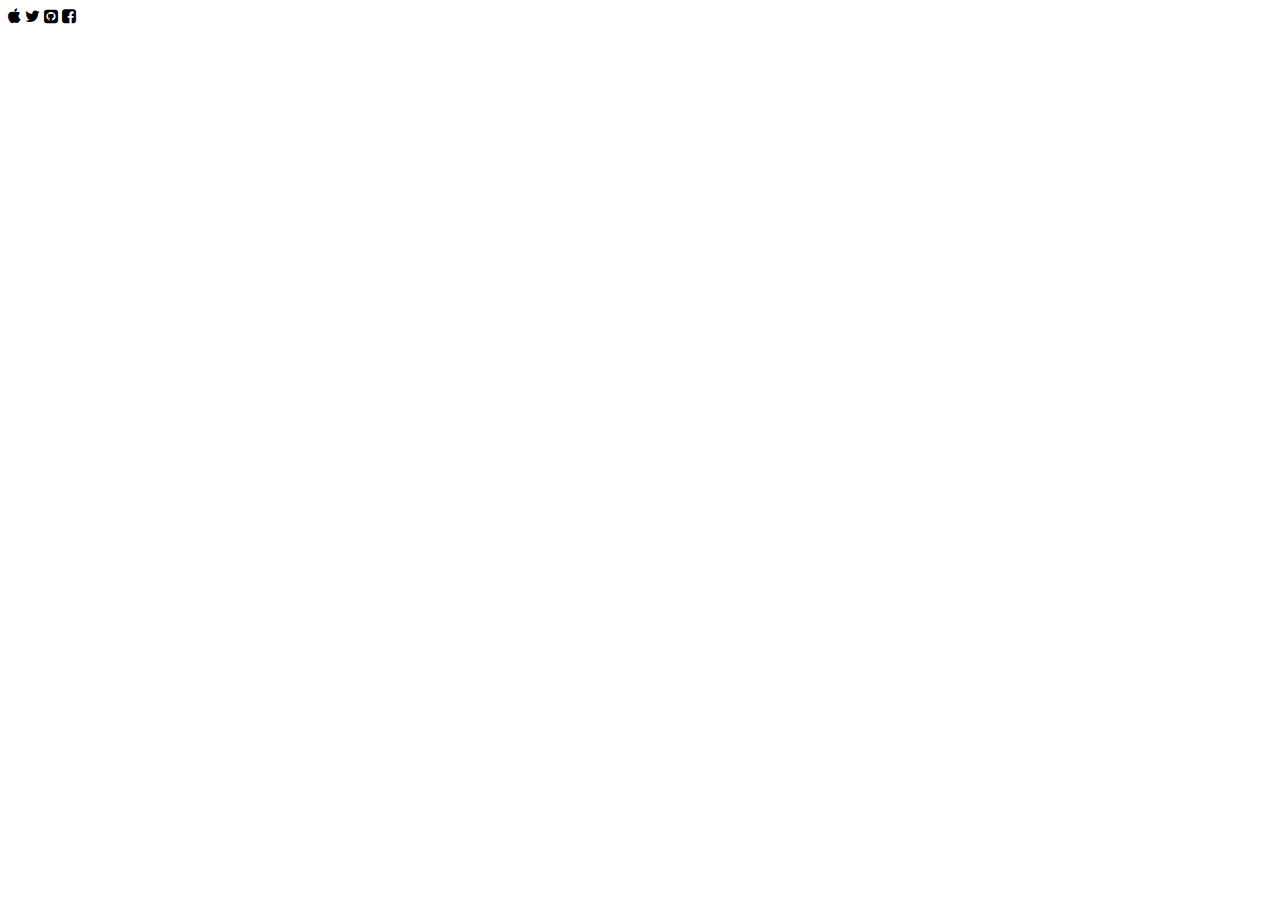
==== web/test.html @ 6612d4bf "Initial commit" ====
<html lang="en">

<head>
  <meta charset="UTF-8">
  <meta name="viewport" content="width=device-width, initial-scale=1.0">
  <title>CSS glowing icons</title>
  <link rel="stylesheet" href="style.css">
  <link rel="stylesheet" href="https://stackpath.bootstrapcdn.com/font-awesome/4.7.0/css/font-awesome.min.css">
</head>

<body>
  <div class="container">
    <i class="fa fa-apple" id="apple"></i>
    <i class="fa fa-twitter" id="twitter"></i>
    <i class="fa fa-github-square github" id="github"></i>
    <i class="fa fa-facebook-square" id="facebook"></i>
  </div>
</body>

</html>
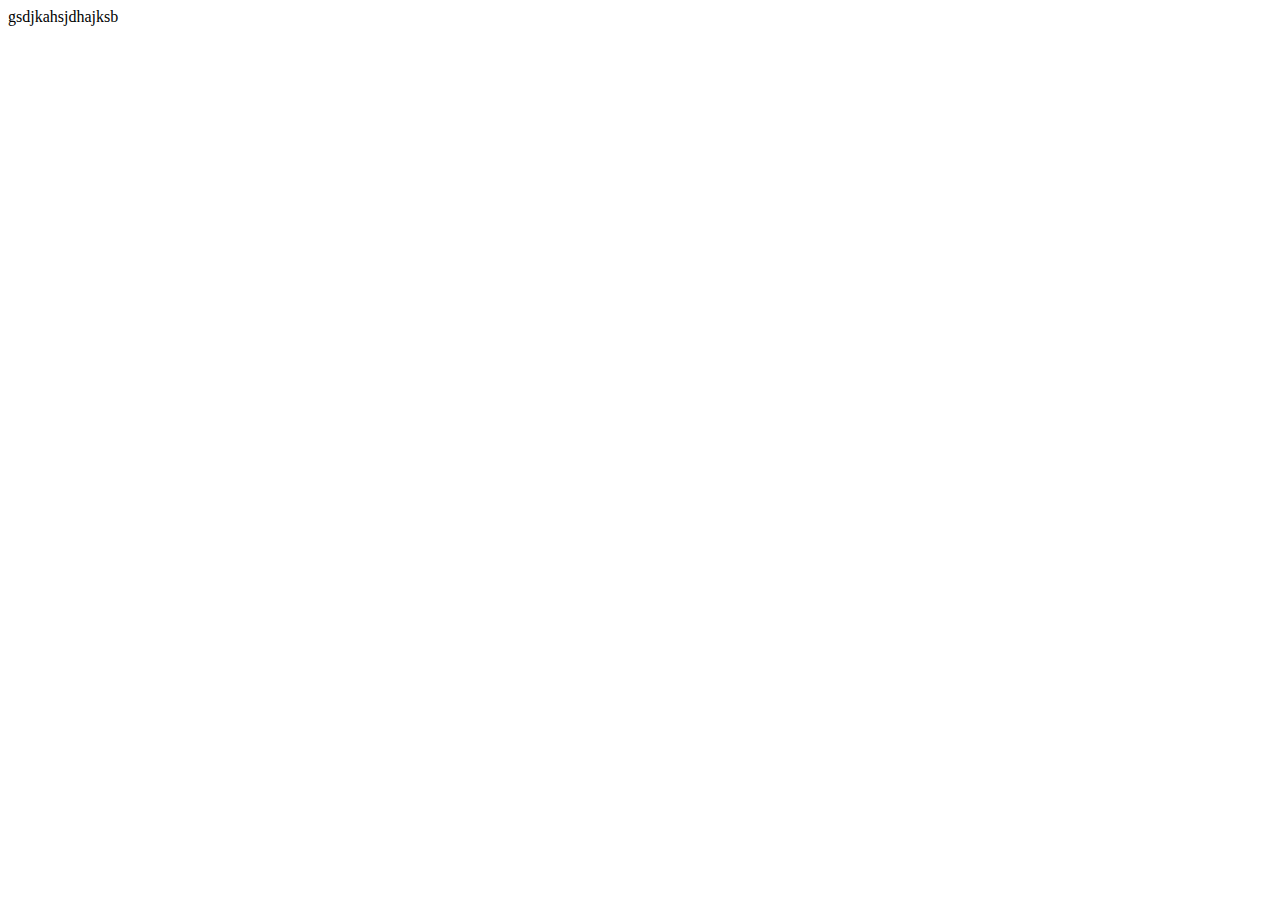
==== commit afdf1527: "【登陆页面】功能增加，登录跳转增加" ====
--- a/web/test.html
+++ b/web/test.html
@@ -1,20 +1,16 @@
-<html lang="en">
-
+<!DOCTYPE html>
+<html lang="en" >
 <head>
   <meta charset="UTF-8">
-  <meta name="viewport" content="width=device-width, initial-scale=1.0">
-  <title>CSS glowing icons</title>
-  <link rel="stylesheet" href="style.css">
-  <link rel="stylesheet" href="https://stackpath.bootstrapcdn.com/font-awesome/4.7.0/css/font-awesome.min.css">
+  <title>CodePen - Message Box with Arrow (transparent background)</title>
+  <meta name="viewport" content="width=device-width, initial-scale=1"><link rel="stylesheet" href="./templates/style.css">
+
 </head>
+<body>
+<!-- partial:index.partial.html -->
+<span class="msg-icn">gsdjkahsjdhajksb</span>
+<!-- partial -->
+<!--  <script  src="./templates/script.js"></script>-->
 
-<body>
-  <div class="container">
-    <i class="fa fa-apple" id="apple"></i>
-    <i class="fa fa-twitter" id="twitter"></i>
-    <i class="fa fa-github-square github" id="github"></i>
-    <i class="fa fa-facebook-square" id="facebook"></i>
-  </div>
 </body>
-
-</html>+</html>
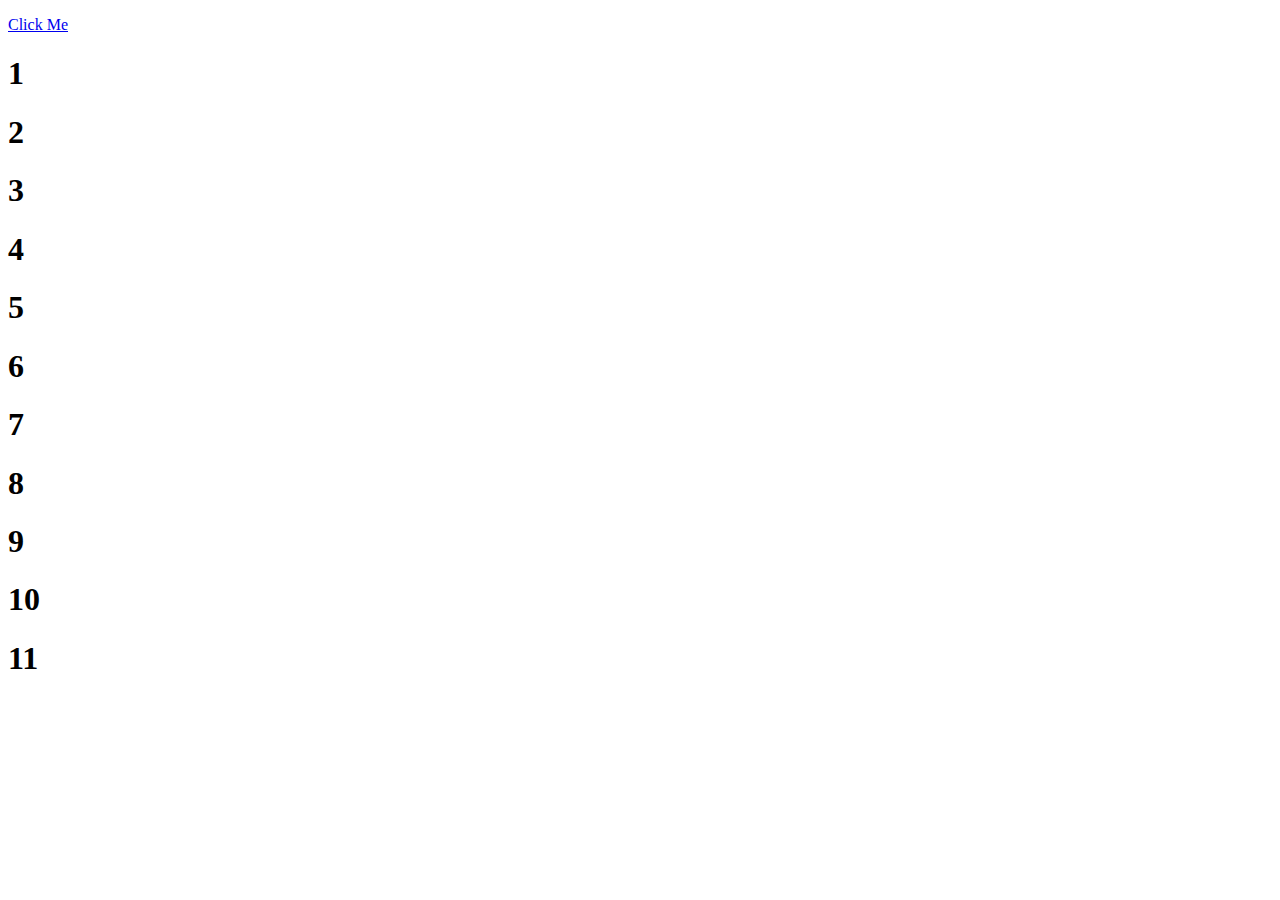
==== commit 4b3f936f: "【留言咨询专家】弹窗完成" ====
--- a/web/test.html
+++ b/web/test.html
@@ -1,16 +1,37 @@
 <!DOCTYPE html>
-<html lang="en" >
+<html lang="en">
 <head>
-  <meta charset="UTF-8">
-  <title>CodePen - Message Box with Arrow (transparent background)</title>
-  <meta name="viewport" content="width=device-width, initial-scale=1"><link rel="stylesheet" href="./templates/style.css">
-
+    <meta charset="UTF-8">
+    <title>CodePen - Message Box with Arrow (transparent background)</title>
+    <meta name="viewport" content="width=device-width, initial-scale=1">
+    <link type="text/css" rel="stylesheet" href="static/css/popup.css">
 </head>
 <body>
-<!-- partial:index.partial.html -->
-<span class="msg-icn">gsdjkahsjdhajksb</span>
-<!-- partial -->
-<!--  <script  src="./templates/script.js"></script>-->
+<!--弹窗test-->
+<div id="wrapper">
+    <p><a class="button" href="#popup1">Click Me</a></p>
+</div>
+<h1>1</h1>
+<h1>2</h1>
+<h1>3</h1>
+<h1>4</h1>
+<h1>5</h1>
+<h1>6</h1>
+<div id="popup1" class="overlay_popout light">
+    <div class="popup">
+        <h2>扫码咨询专家</h2>
+          <a class="close" href="#">&times;</a>   <!--&times会被解译成x-->
+        <div class="content">
+            <img src="static/images/professor.png" style="width: 250px; height: 250px;">
+        </div>
+    </div>
+</div>
+<h1>7</h1>
+<h1>8</h1>
+<h1>9</h1>
+<h1>10</h1>
+<h1>11</h1>
+
 
 </body>
 </html>
--- a/web/static/css/popup.css
+++ b/web/static/css/popup.css
@@ -0,0 +1,74 @@
+.overlay_popout {
+    position: absolute;
+    top: 0;
+    bottom: 0;
+    left: 0;
+    right: 0;
+    background: rgba(0, 0, 0, 0.5);
+    transition: opacity 200ms;
+    display: none;
+    opacity: 0;
+}
+
+.overlay_popout:target {
+    display: block;
+    opacity: 1;
+}
+
+.overlay_popout.light {
+    background: rgba(255, 255, 255, 0.5);
+}
+
+.popup {
+    margin: 75px auto;
+    margin-top: 90%;
+    padding: 20px;
+    background: #fff;
+    border: 1px solid #666;
+    height: 350px;
+    width: 300px;
+    box-shadow: 0 0 50px rgba(0, 0, 0, 0.5);
+    position: relative;
+}
+
+#popup1 h2 {
+    margin-top: 0;
+    color: #666;
+    font-family: "Trebuchet MS", Tahoma, Arial, sans-serif;
+}
+
+.close {
+    position: absolute;
+    width: 20px;
+    height: 20px;
+    top: 20px;
+    right: 20px;
+    opacity: 0.8;
+    transition: all 200ms;
+    font-size: 24px;
+    font-weight: bold;
+    text-decoration: none;
+    color: #666;
+}
+
+.content {
+    max-height: 400px;
+    overflow: auto;
+}
+
+.close:hover {
+    opacity: 1;
+}
+
+#popup1 p {
+    margin: 0 0 1em;
+}
+
+#popup1 p:last-child {
+    margin: 0;
+}
+
+.light .popup {
+    border-color: #aaa;
+    box-shadow: 0 2px 10px rgba(0, 0, 0, 0.25);
+}
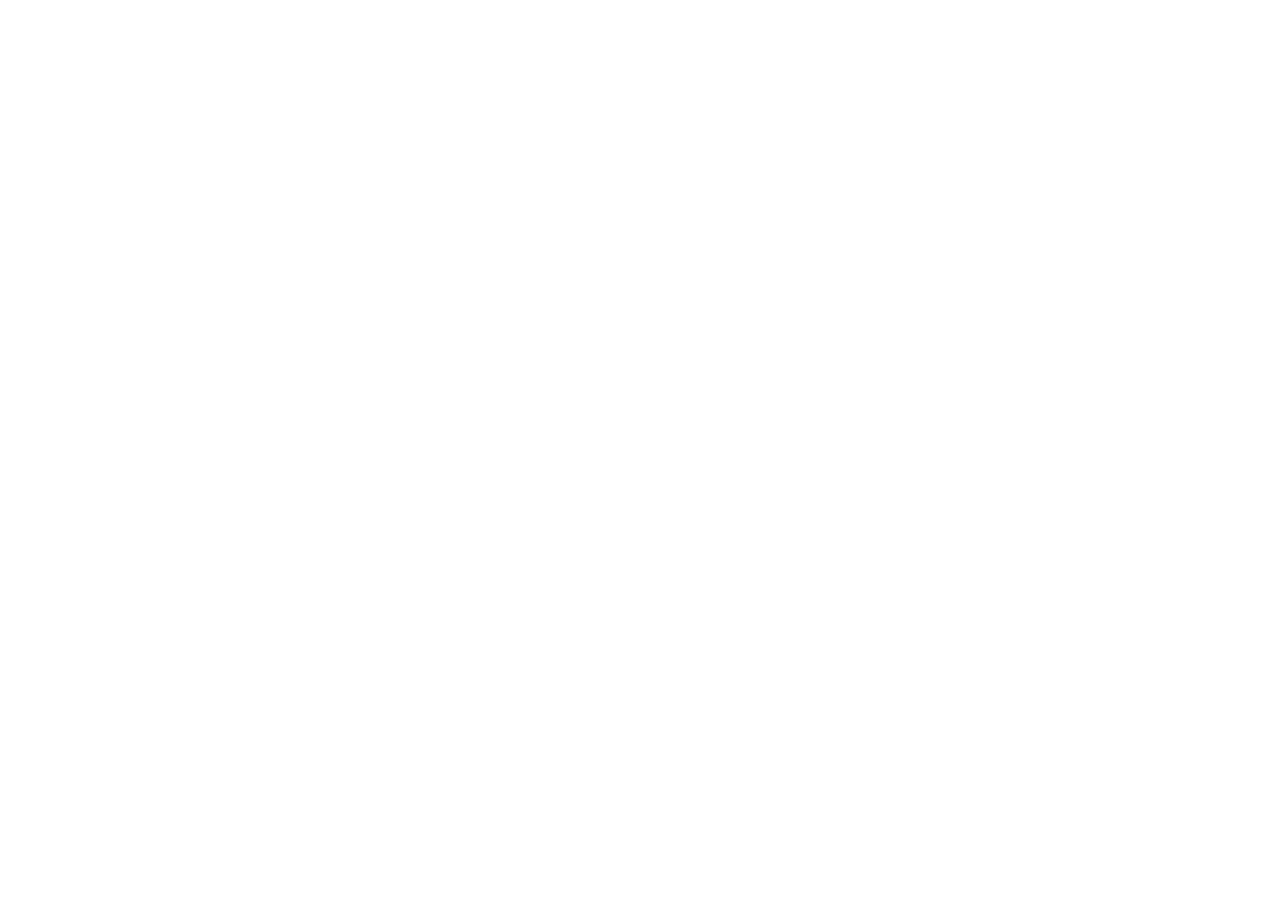
==== commit 56cfc415: "【预防经验】-【了解详情】实现" ====
--- a/web/test.html
+++ b/web/test.html
@@ -1,37 +1,18 @@
 <!DOCTYPE html>
-<html lang="en">
+<html lang="en" >
 <head>
-    <meta charset="UTF-8">
-    <title>CodePen - Message Box with Arrow (transparent background)</title>
-    <meta name="viewport" content="width=device-width, initial-scale=1">
-    <link type="text/css" rel="stylesheet" href="static/css/popup.css">
+  <meta charset="UTF-8">
+  <title>CodePen - Simple Carousel in React.js Tutorial</title>
+     <link rel='stylesheet' href='https://cdnjs.cloudflare.com/ajax/libs/font-awesome/4.7.0/css/font-awesome.min.css'>
+    <link rel='stylesheet' href='https://fonts.googleapis.com/css?family=Open+Sans|Roboto:400,400i,700'>
+    <link rel="stylesheet" href="static/diseaseInformation/diseaseInformation.css">
+
 </head>
 <body>
-<!--弹窗test-->
-<div id="wrapper">
-    <p><a class="button" href="#popup1">Click Me</a></p>
-</div>
-<h1>1</h1>
-<h1>2</h1>
-<h1>3</h1>
-<h1>4</h1>
-<h1>5</h1>
-<h1>6</h1>
-<div id="popup1" class="overlay_popout light">
-    <div class="popup">
-        <h2>扫码咨询专家</h2>
-          <a class="close" href="#">&times;</a>   <!--&times会被解译成x-->
-        <div class="content">
-            <img src="static/images/professor.png" style="width: 250px; height: 250px;">
-        </div>
-    </div>
-</div>
-<h1>7</h1>
-<h1>8</h1>
-<h1>9</h1>
-<h1>10</h1>
-<h1>11</h1>
-
+<div id="carousel-container" style="background-color: #00BCD4"></div>
+    <script src='https://cdnjs.cloudflare.com/ajax/libs/react/15.6.1/react.min.js'></script>
+    <script src='https://cdnjs.cloudflare.com/ajax/libs/react/15.6.1/react-dom.min.js'></script>
+<script  src="static/diseaseInformation/diseaseInfo.js"></script>
 
 </body>
 </html>
--- a/web/static/diseaseInformation/diseaseInformation.css
+++ b/web/static/diseaseInformation/diseaseInformation.css
@@ -0,0 +1,111 @@
+ul {
+  padding: 0;
+  margin: 0;
+  list-style-type: none;
+}
+
+.carousel-container {
+  display: flex;
+  flex-direction: column;
+  justify-content: center;
+  min-height: 210px;
+}
+
+.carousel {
+  position: relative;
+}
+
+.carousel__slide {
+  margin-right: auto;
+  margin-left: auto;
+  display: none;
+  max-width: 900px;
+  list-style-type: none;
+  text-align: center;
+}
+@media (max-width: 991px) {
+  .carousel__slide {
+    padding-right: 60px;
+    padding-left: 60px;
+  }
+}
+.carousel__slide--active {
+  display: block;
+}
+
+.carousel-slide__content {
+  margin-bottom: 19px;
+  font-family: "Open Sans", "Trebuchet MS", sans-serif;
+  font-size: 16px;
+}
+@media (max-width: 991px) {
+  .carousel-slide__content {
+    font-size: 18px;
+  }
+}
+
+.carousel-slide__author,
+.carousel-slide__source {
+  font-family: "Roboto", arial, sans-serif;
+  font-size: 14px;
+}
+@media (min-width: 992px) {
+  .carousel-slide__author,
+.carousel-slide__source {
+    font-size: 16px;
+  }
+}
+
+.carousel-slide__source {
+  font-style: italic;
+  color: #888;
+}
+
+.carousel__arrow {
+  position: absolute;
+  top: 50%;
+  display: block;
+  color: #111;
+  cursor: pointer;
+  opacity: 0.75;
+  transform: translateY(-50%);
+  transition: opacity 0.15s cubic-bezier(0.4, 0, 1, 1);
+}
+.carousel__arrow:focus {
+  outline: 0;
+}
+.carousel__arrow:hover {
+  opacity: 0.5;
+}
+.carousel__arrow--left {
+  left: 32px;
+}
+.carousel__arrow--right {
+  right: 32px;
+}
+
+.carousel__indicators {
+  display: flex;
+  flex-direction: row;
+  justify-content: center;
+  margin-top: 20px;
+}
+.carousel__indicators li:nth-of-type(n + 2) {
+  margin-left: 9px;
+}
+
+.carousel__indicator {
+  display: block;
+  width: 24px;
+  height: 3px;
+  background-color: #111;
+  cursor: pointer;
+  opacity: 0.15;
+  transition: opacity 0.15s cubic-bezier(0.4, 0, 1, 1);
+}
+.carousel__indicator:hover {
+  opacity: 0.5;
+}
+.carousel__indicator--active, .carousel__indicator--active:hover {
+  opacity: 0.75;
+}